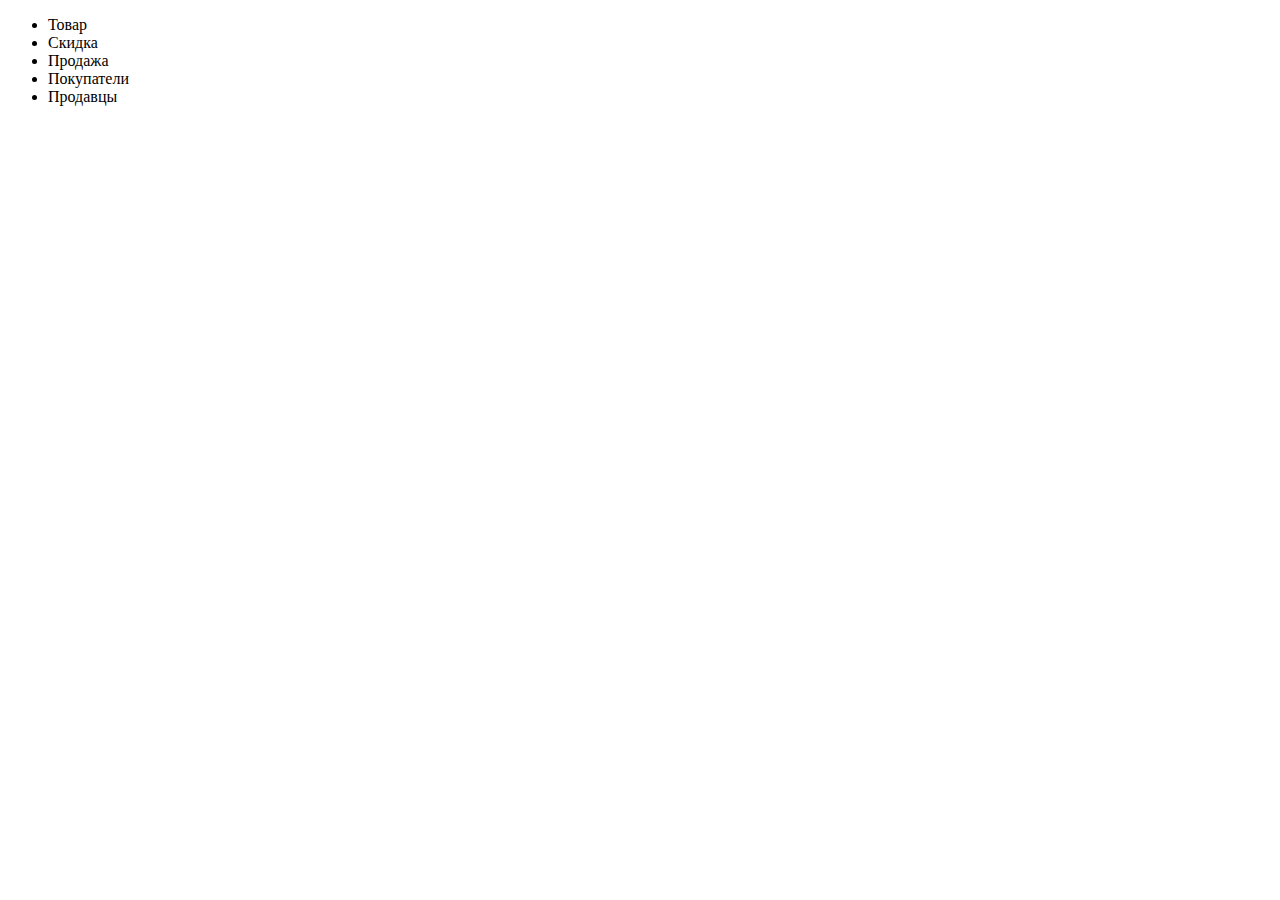
==== src/main/frontend/src/index.html @ 5c0e488e "second commit" ====
<!doctype html>
<html ng-app="frontend">
<head>
  <meta charset="utf-8">
  <title>Товар</title>
  <meta name="description" content="">
  <meta name="viewport" content="width=device-width">
  <link rel="stylesheet" href="../bower_components/bootstrap/dist/css/bootstrap.min.css">
  <!-- Place favicon.ico and apple-touch-icon.png in the root directory -->

  <!-- build:css({.tmp/serve,src}) styles/vendor.css -->
  <!-- bower:css -->
  <!-- run `gulp inject` to automatically populate bower styles dependencies -->
  <!-- endbower -->
  <!-- endbuild -->

  <!-- build:css({.tmp/serve,src}) styles/app.css -->
  <!-- inject:css -->
  <!-- css files will be automatically insert here -->
  <!-- endinject -->
  <!-- endbuild -->
</head>
<body ng-controller="MainController">

<!--[if lt IE 10]>
<p class="browsehappy">You are using an <strong>outdated</strong> browser. Please <a href="http://browsehappy.com/">upgrade
  your browser</a> to improve your experience.</p>
<![endif]-->
<ul>
  <li ui-sref="products">Товар</li>
  <li ui-sref="discounts">Скидка</li>
  <li ui-sref="sales">Продажа</li>
  <li ui-sref="buyers">Покупатели</li>
  <li ui-sref="sellers">Продавцы</li>
</ul>

<div ui-view="index"></div>


<!-- build:js(src) scripts/vendor.js -->
<!-- bower:js -->
<!-- run `gulp inject` to automatically populate bower script dependencies -->
<!-- endbower -->
<!-- endbuild -->

<!-- build:js({.tmp/serve,.tmp/partials,src}) scripts/app.js -->
<!-- inject:js -->
<!-- js files will be automatically insert here -->
<!-- endinject -->

<!-- inject:partials -->
<!-- angular templates will be automatically converted in js and inserted here -->
<!-- endinject -->
<!-- endbuild -->

</body>
</html>
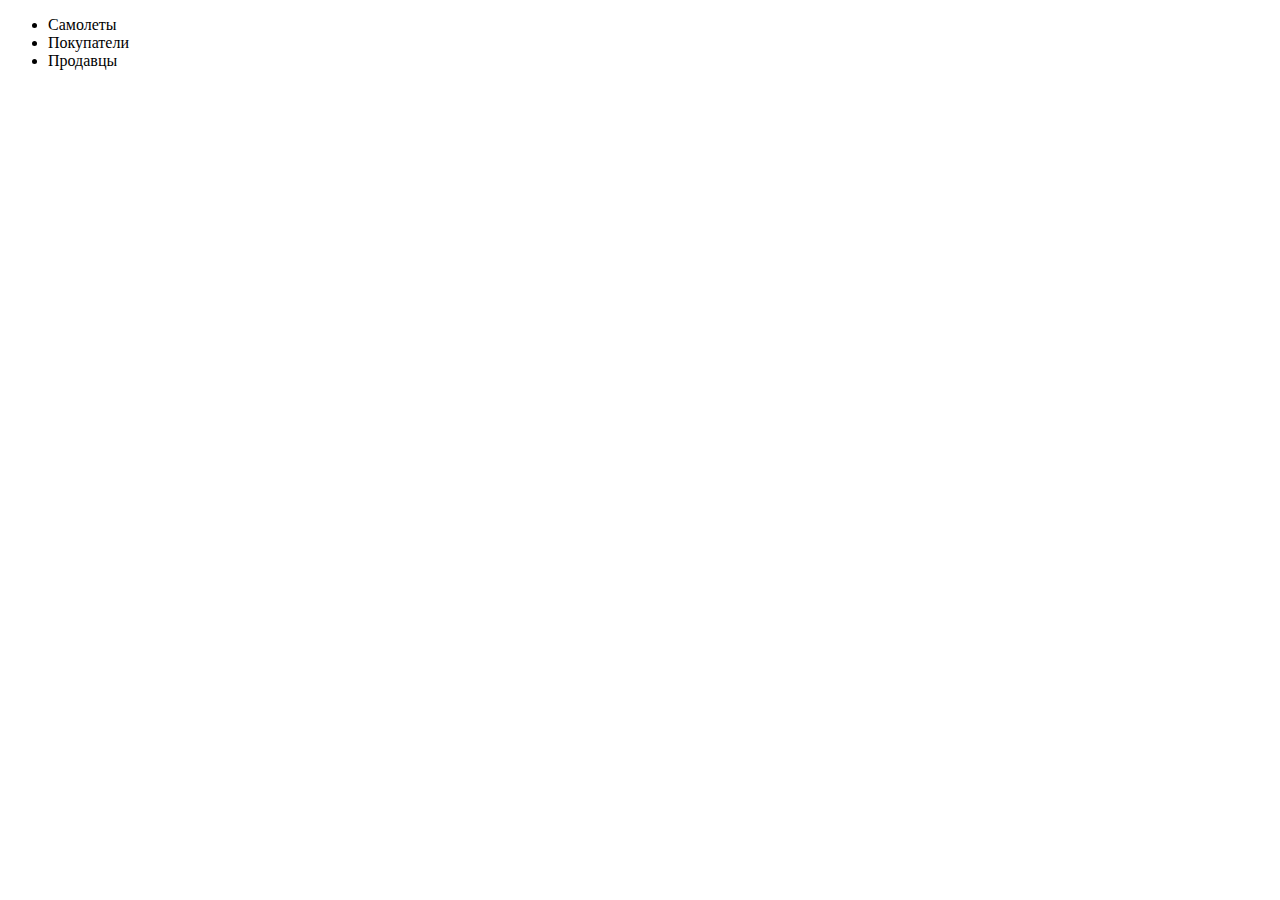
==== commit 16876e30: "add transactional" ====
--- a/src/main/frontend/src/index.html
+++ b/src/main/frontend/src/index.html
@@ -27,9 +27,7 @@
   your browser</a> to improve your experience.</p>
 <![endif]-->
 <ul>
-  <li ui-sref="products">Товар</li>
-  <li ui-sref="discounts">Скидка</li>
-  <li ui-sref="sales">Продажа</li>
+  <li ui-sref="plane">Самолеты</li>
   <li ui-sref="buyers">Покупатели</li>
   <li ui-sref="sellers">Продавцы</li>
 </ul>
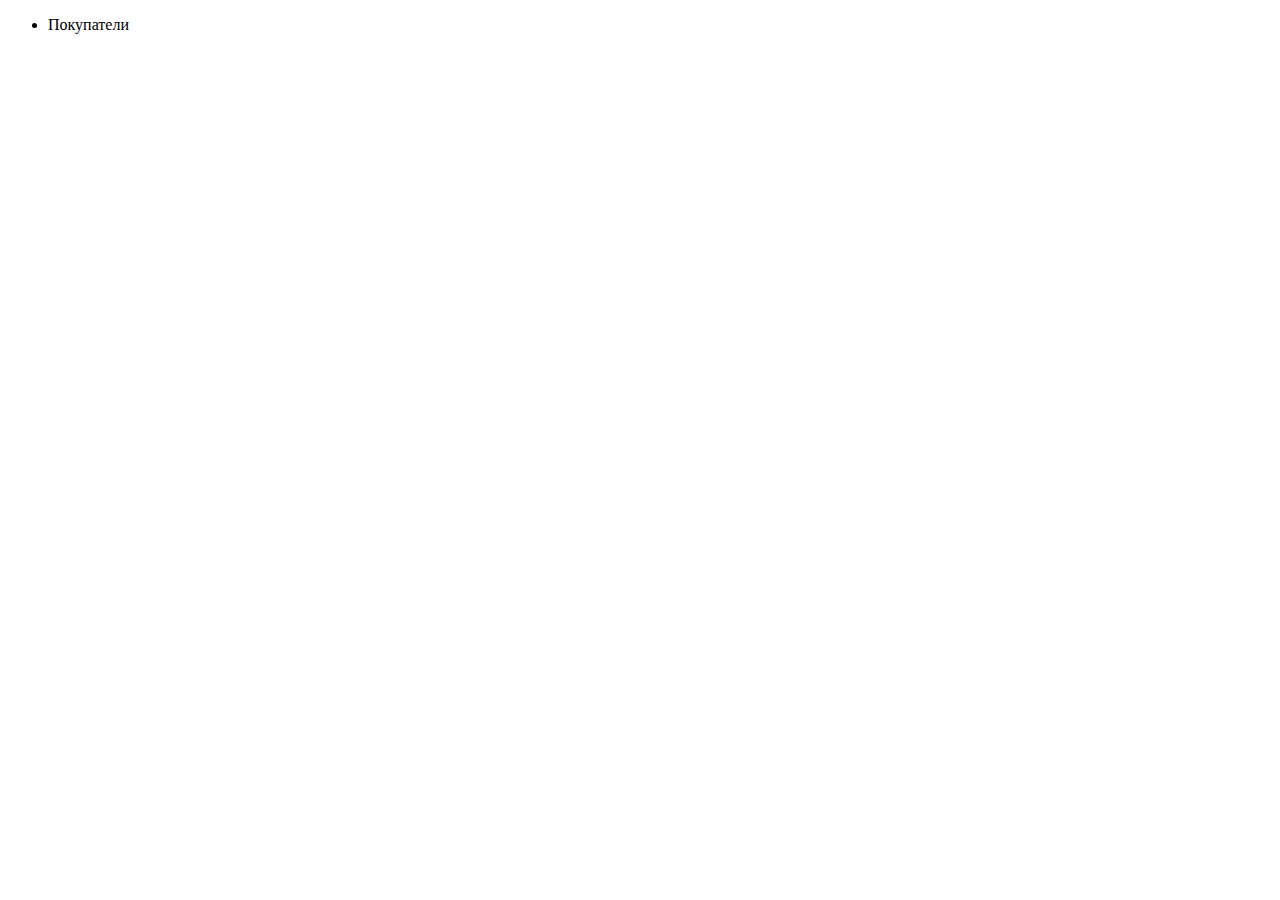
==== commit 6f751ac3: "add js" ====
--- a/src/main/frontend/src/index.html
+++ b/src/main/frontend/src/index.html
@@ -20,16 +20,14 @@
   <!-- endinject -->
   <!-- endbuild -->
 </head>
-<body ng-controller="MainController">
+<body ng-controller="N">
 
 <!--[if lt IE 10]>
 <p class="browsehappy">You are using an <strong>outdated</strong> browser. Please <a href="http://browsehappy.com/">upgrade
   your browser</a> to improve your experience.</p>
 <![endif]-->
 <ul>
-  <li ui-sref="plane">Самолеты</li>
   <li ui-sref="buyers">Покупатели</li>
-  <li ui-sref="sellers">Продавцы</li>
 </ul>
 
 <div ui-view="index"></div>
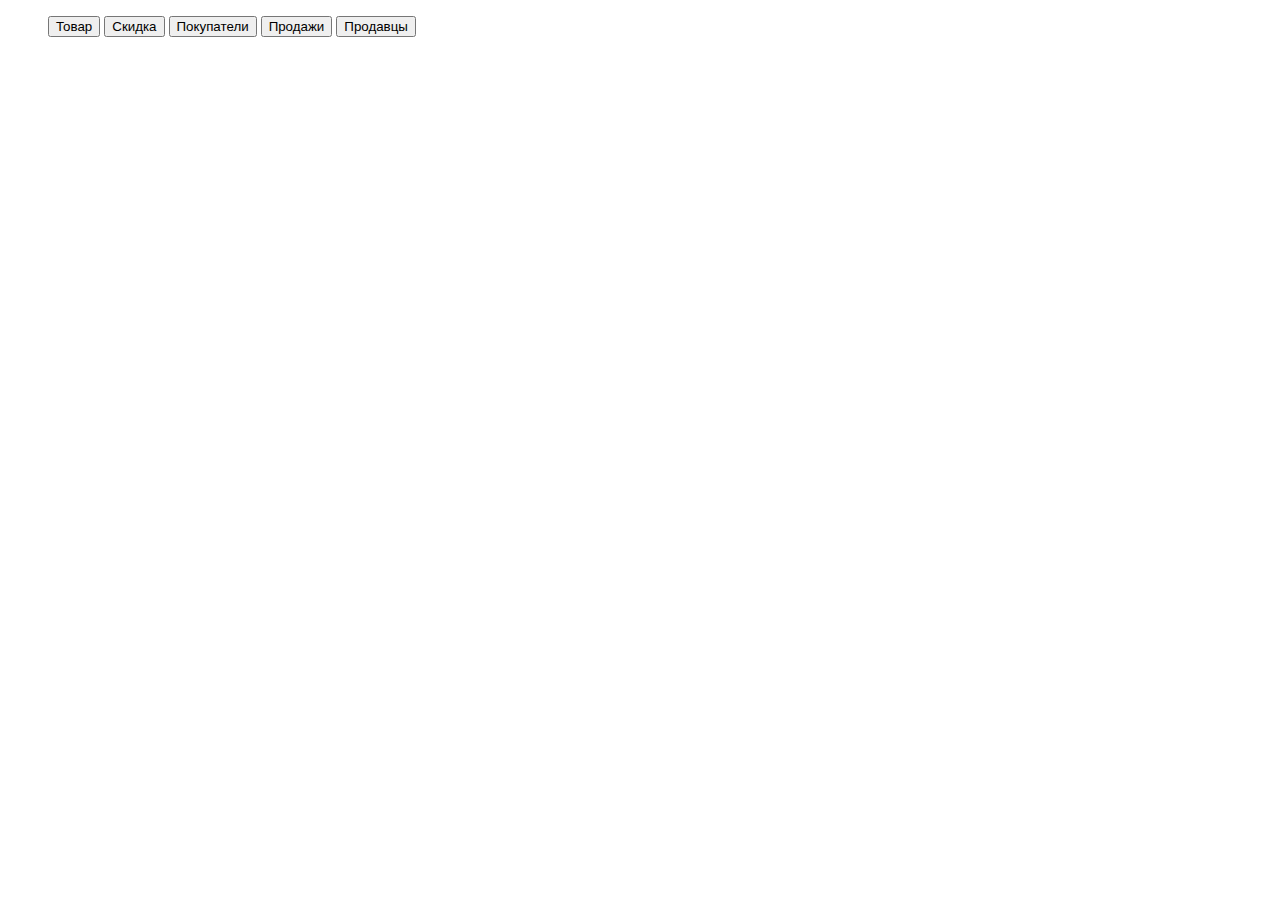
==== commit bdfe78d1: "fix frontend" ====
--- a/src/main/frontend/src/index.html
+++ b/src/main/frontend/src/index.html
@@ -27,7 +27,13 @@
   your browser</a> to improve your experience.</p>
 <![endif]-->
 <ul>
-  <li ui-sref="buyers">Покупатели</li>
+  <!--<li ui-sref="buyers">Покупатели</li>
+  <li ui-sref="item">Товар</li>-->
+  <button ui-sref="products" class="btn btn-primary menu">Товар</button>
+  <button ui-sref="discounts" class="btn btn-primary menu">Скидка</button>
+  <button ui-sref="buyers" class="btn btn-primary menu">Покупатели</button>
+  <button ui-sref="sales" class="btn btn-primary menu">Продажи</button>
+  <button ui-sref="sellers" class="btn btn-primary menu">Продавцы</button>
 </ul>
 
 <div ui-view="index"></div>
